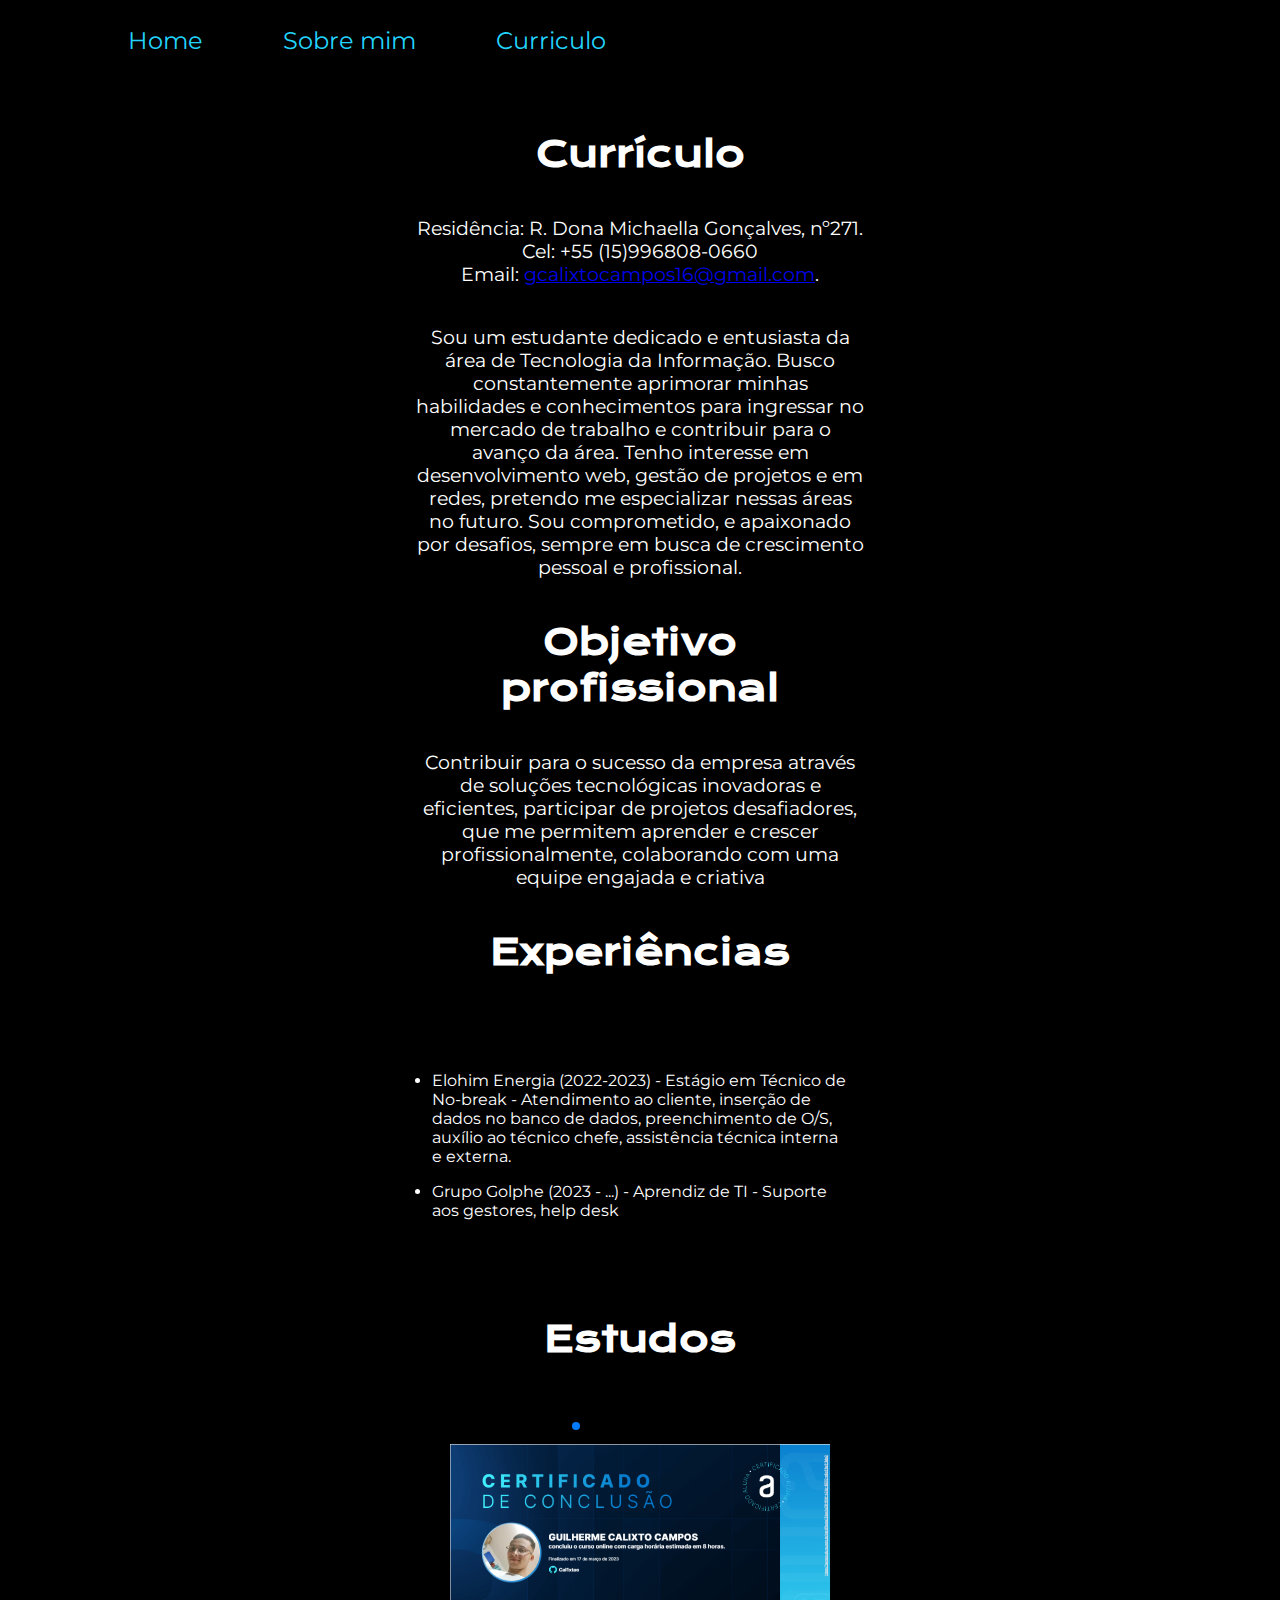
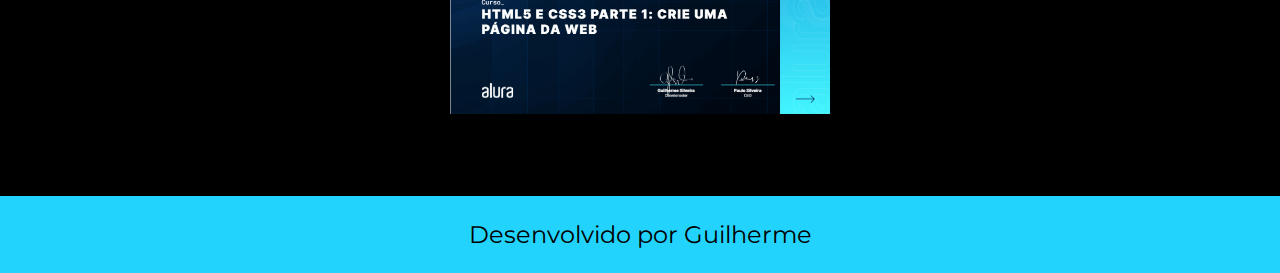
==== curriculo.html @ 456a71e7 "Add files via upload" ====
<!DOCTYPE html>
<html lang="pt-br">
<head>
    <meta charset="UTF-8">
    <meta http-equiv="X-UA-Compatible" content="IE=edge">
    <meta name="viewport" content="width=device-width, initial-scale=1.0">
    <title>Curriculo</title>
    <link rel="stylesheet" href="https://cdn.jsdelivr.net/npm/swiper@10/swiper-bundle.min.css"/>
    <link rel="stylesheet" href="curriculo.css">
</head>
<body>
    <header class="cabecalho">
        <nav class="cabecalho-menu">
            <a class=" cabecalho-link" href="index.html">Home</a>
            <a class=" cabecalho-link" href="about.html">Sobre mim</a>
            <a class=" cabecalho-link" href="curriculo.html">Curriculo</a>
        </nav>
    </header>
    <main class="apresentacao__curriculo">
        <section class="conteudo-apresentacao__curriculo">
            <h1 class="titulo-principal__curriculo">Currículo</h1>          
            <p class="paragrafo-principal__curriculo">Residência: R. Dona Michaella Gonçalves, nº271.<br>Cel: +55 (15)996808-0660<br>Email: <a href="gcalixtocampos16@gmail.com">gcalixtocampos16@gmail.com</a>.</p>     
            <p class="paragrafo-principal__curriculo">Sou um estudante dedicado e entusiasta da área de Tecnologia da Informação. Busco constantemente aprimorar minhas habilidades e conhecimentos para ingressar no mercado de trabalho e contribuir para o avanço da área. Tenho interesse em desenvolvimento web, gestão de projetos e em redes, pretendo me especializar nessas áreas no futuro. Sou comprometido, e apaixonado por desafios, sempre em busca de crescimento pessoal e profissional.</p>
            <h1 class="titulo-principal__curriculo">Objetivo profissional</h1>
            <p class="paragrafo-principal__curriculo">Contribuir para o sucesso da empresa através de soluções tecnológicas inovadoras e eficientes, participar de projetos desafiadores, que me permitem aprender e crescer profissionalmente, colaborando com uma equipe engajada e criativa</p>           
            <h1 class="titulo-principal__curriculo">Experiências</h1>
            <p class="paragrafo-principal__curriculo">
                <ul class="paragrafo-listas__curriculo">
                    <li class="paragrafo-listas-lista__curriculo">Elohim Energia (2022-2023) - Estágio em Técnico de No-break - Atendimento ao cliente, inserção de dados no banco de dados, preenchimento de O/S, auxílio ao técnico chefe, assistência técnica interna e externa.</li>
                    <li class="paragrafo-listas-lista__curriculo">Grupo Golphe (2023 - ...) - Aprendiz de TI - Suporte aos gestores, help desk</li>
                </ul>
            </p>
            <h1 class="titulo-principal__curriculo">Estudos</h1>
            <div class="paragrafo-principal__curriculo">
                    <!-- Slider main container -->
                <div class="swiper">
                <div class="swiper-pagination"></div>
                <!-- Additional required wrapper -->
                <div class="swiper-wrapper">
                <!-- Slides -->
                <div class="swiper-slide"><img src="img/HTML5 e CSS3 parte 1 crie uma página da Web.png" alt="HTML5 e CSS3 parte 1 crie uma página da Web"></div>
                <div class="swiper-slide"><img src="img/HTML5 e CSS3 parte 2 posicionamento, listas e navegação.png" alt="HTML5 e CSS3 parte 2 posicionamento, listas e navegação.png"></div>
                <div class="swiper-slide"><img src="img/HTML5 e CSS3 parte 3 trabalhando com formulários e tabelas.png" alt="HTML5 e CSS3 parte 3 trabalhando com formulários e tabelas.png"></div>
                <div class="swiper-slide"><img src="img/HTML5 e CSS3 parte 4 avançando no CSS.png" alt="HTML5 e CSS3 parte 4 avançando no CSS.png"></div>
                <div class="swiper-slide"><img src="img/HTML e CSS ambientes de desenvolvimento, estrutura de arquivos e tags.png" alt="HTML e CSS ambientes de desenvolvimento, estrutura de arquivos e tags.png"></div>
                <div class="swiper-slide"><img src="img/HTML e CSS cabeçalho, footer e variáveis CSS.png" alt="HTML e CSS cabeçalho, footer e variáveis CSS.png"></div>
                <div class="swiper-slide"><img src="img/HTML e CSS praticando HTML e CSS.png" alt="HTML e CSS praticando HTML e CSS.png"></div>
                <div class="swiper-slide"><img src="img/HTML e CSS trabalhando com responsividade e publicação de projetos.png" alt="HTML e CSS trabalhando com responsividade e publicação de projetos.png"></div>
                <div class="swiper-slide"><img src="img/HTML e CSS Classes, posicionamento e Flexbox.png" alt="HTML e CSS Classes, posicionamento e Flexbox.png"></div>
                </div>
                
                
            
                <!-- If we need navigation buttons -->
                <div class="swiper-button-prev"></div>
                <div class="swiper-button-next"></div>
            
            </div>

            
            </div>
        </section>
        <script src="https://cdn.jsdelivr.net/npm/swiper@10/swiper-bundle.min.js"></script> 
    <script> const swiper = new Swiper('.swiper', {
        speed: 400,
        spaceBetween: 40, /*tamanho de uma imagem da outra no carrossel*/
        slidesPerView: 1,  /*seleciona quantias imagens quer que apareça no carrossel, ai colocou 3 para aparecer 3 imagens*/
        pagination: { /*coloca as bolinhas do carrossel*/
            el:'.swiper-pagination',
            type: 'bullets',
        },
    });
    </script>
    </main>
    <footer class="rodape">
        <p>Desenvolvido por Guilherme</p>
    </footer>
</body>
</html>
---- curriculo.css ----
@import  url( 'https://fonts.googleapis.com/css2?family=Krona+One&family=Montserrat:wght@400;600&display=swap' );

:root {
    --cor-primaria: black;
    --cor-secundaria: white;
    --cor-terciaria: #22D4FD;
    --cor-hover: #272727;

    --fonte-primaria: 'Krona One' , sans-serif;
    --fonte-secundaria: 'Montserrat', sans-serif;
}
* {
    margin: 0;
    padding: 0;
}

body{
    height: 100vh;
    background-color: var(--cor-primaria);
    color: var(--cor-secundaria);
    box-sizing: border-box;
    font-family: var(--fonte-secundaria);
   
}

.cabecalho {
    padding: 2% 0% 0% 10%;
    
}

.cabecalho-menu {
    display: flex;
    gap: 80px;
}

.titulo-principal__curriculo {
    font-size: 2.25rem;
    font-family: var(--fonte-primaria);
    text-align: center;
}

.apresentacao__curriculo {
    display: flex;
    align-items: center;
    justify-content: center;
    margin: 6% 15%;
    
}

.conteudo-apresentacao__curriculo {
    width: 50%;
    display: flex;
    flex-direction: column;
    gap: 40px;
}

.paragrafo-principal__curriculo {
    text-align: center;
    color: var(--cor-secundaria);
    font-size: 19px;
}


@media (max-width: 1200px) {

    .cabecalho {
        padding: 4%;
    }

    .cabecalho-menu {
        justify-content: center;
    }

    .apresentacao__about {
        flex-direction: column-reverse;
        margin: 5%;
    }

    .conteudo-apresentacao__about {
        width: auto;
    }
}


.cabecalho {
    padding: 2% 0% 0% 10%;
    
}

.cabecalho-menu {
    display: flex;
    gap: 80px;
}

.cabecalho-link {
    font-family: var(--fonte-secundaria);
    font-size: 1.5rem;
    width: 600;
    color: var(--cor-terciaria);
    text-decoration: none;
}

.rodape {
    font-family:var(--fonte-secundaria);
    color: var(--cor-primaria);
    background-color: var(--cor-terciaria);
    padding: 24px;
    text-align: center;
    font-size: 1.5rem;
}

.paragrafo-listas-lista__curriculo {
    margin: 1em;
}



.swiper-slide img {
    width: 20em;
}

.swiper-button-prev, .swiper-button-next {
    display: none;
}

.swiper-pagination {
    position: initial;
    margin: .5em 0;
}



.card__descricao {
    display: flex;
    justify-content: space-between;
    margin-bottom: 0.5em;
}

.card__botoes {
    display: flex;
    justify-content: space-between;
}

.botoes {
    display: flex;
}

.card {
    border-radius: 10px;
    background: var(--branco);
    box-shadow: 0px 4px 4px 0px rgba(0, 0, 0, 0.25);
    margin: 1em;
    padding: 1em;
    font-family: var(--fonte-principal);
}

.descricao__titulo {
    color: var(--laranja);
    font-size: 16px;
    font-weight: 700;
}

.descricao__titulo-livro {
    color: var(--azul);
    font-size: 18px;
    font-weight: 700;
    margin: 0.5em 0
}

.descricao__texto {
    font-size: 14px;
}

.botoes__item {
    margin: 0 0.5em;
}

.botoes__ancora {
    background-color: var(--laranja);
    padding: 1em 2.2em;
    text-decoration: none;
    color: var(--branco);
    font-weight: 700;
}
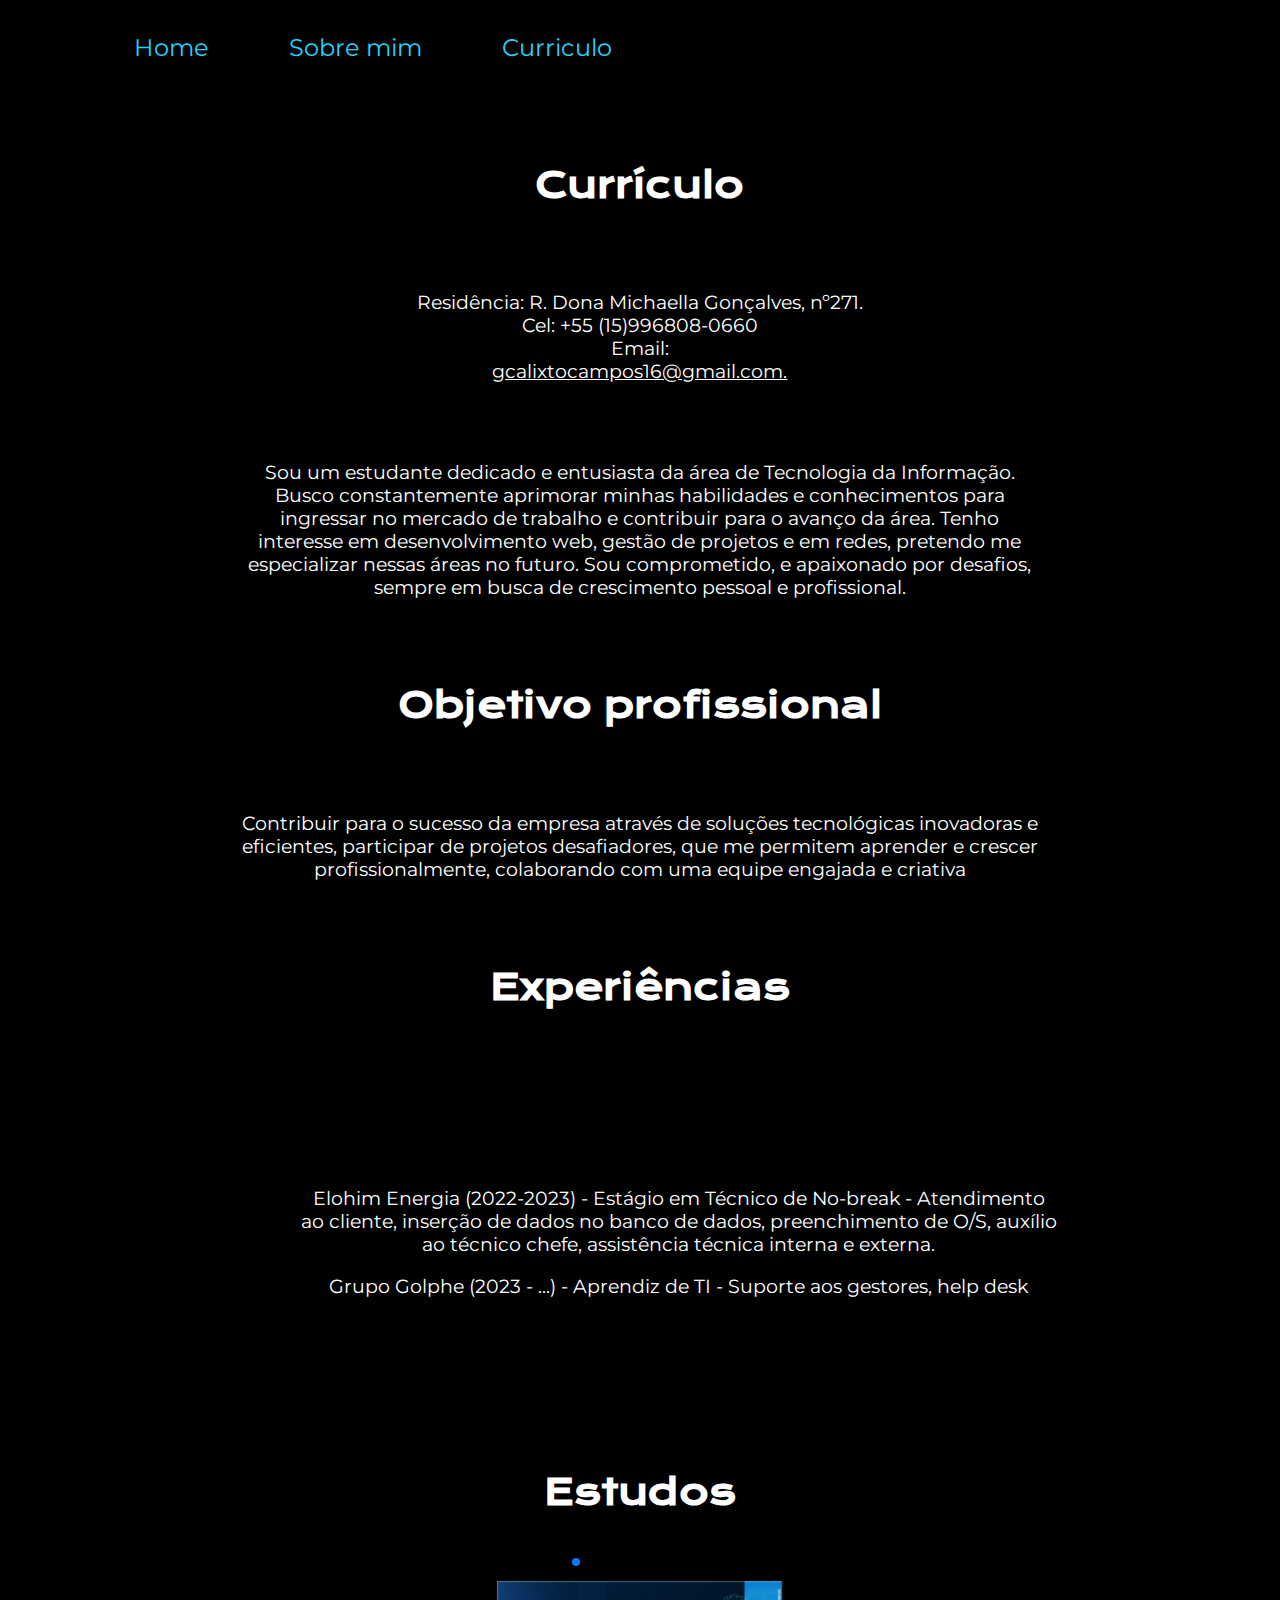
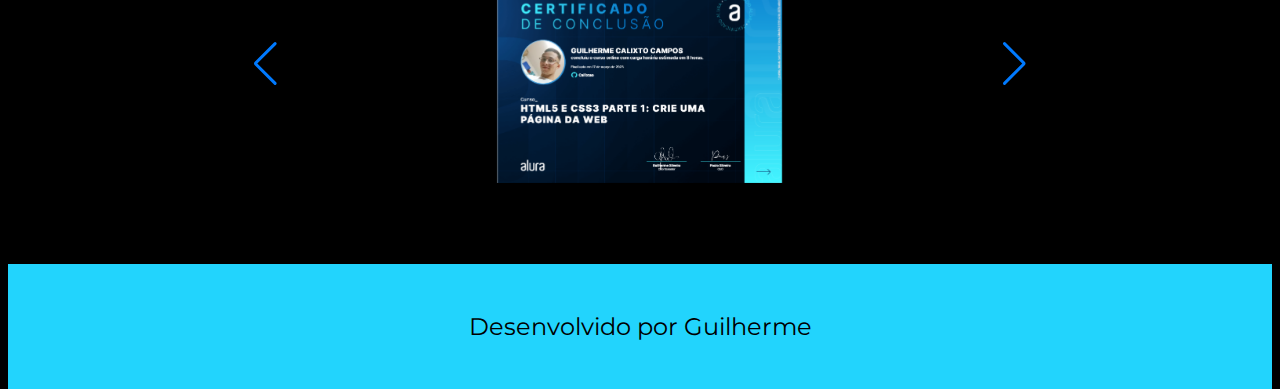
==== commit a12fdece: "Add files via upload" ====
--- a/curriculo.html
+++ b/curriculo.html
@@ -6,7 +6,7 @@
     <meta name="viewport" content="width=device-width, initial-scale=1.0">
     <title>Curriculo</title>
     <link rel="stylesheet" href="https://cdn.jsdelivr.net/npm/swiper@10/swiper-bundle.min.css"/>
-    <link rel="stylesheet" href="curriculo.css">
+    <link rel="stylesheet" href="styles/curriculo.css">
 </head>
 <body>
     <header class="cabecalho">
@@ -19,7 +19,7 @@
     <main class="apresentacao__curriculo">
         <section class="conteudo-apresentacao__curriculo">
             <h1 class="titulo-principal__curriculo">Currículo</h1>          
-            <p class="paragrafo-principal__curriculo">Residência: R. Dona Michaella Gonçalves, nº271.<br>Cel: +55 (15)996808-0660<br>Email: <a href="gcalixtocampos16@gmail.com">gcalixtocampos16@gmail.com</a>.</p>     
+            <p class="paragrafo-principal__curriculo">Residência: R. Dona Michaella Gonçalves, nº271.<br>Cel: +55 (15)996808-0660<br>Email: <a href="gcalixtocampos16@gmail.com">gcalixtocampos16@gmail.com.</a></p>     
             <p class="paragrafo-principal__curriculo">Sou um estudante dedicado e entusiasta da área de Tecnologia da Informação. Busco constantemente aprimorar minhas habilidades e conhecimentos para ingressar no mercado de trabalho e contribuir para o avanço da área. Tenho interesse em desenvolvimento web, gestão de projetos e em redes, pretendo me especializar nessas áreas no futuro. Sou comprometido, e apaixonado por desafios, sempre em busca de crescimento pessoal e profissional.</p>
             <h1 class="titulo-principal__curriculo">Objetivo profissional</h1>
             <p class="paragrafo-principal__curriculo">Contribuir para o sucesso da empresa através de soluções tecnológicas inovadoras e eficientes, participar de projetos desafiadores, que me permitem aprender e crescer profissionalmente, colaborando com uma equipe engajada e criativa</p>           
@@ -30,40 +30,40 @@
                     <li class="paragrafo-listas-lista__curriculo">Grupo Golphe (2023 - ...) - Aprendiz de TI - Suporte aos gestores, help desk</li>
                 </ul>
             </p>
-            <h1 class="titulo-principal__curriculo">Estudos</h1>
-            <div class="paragrafo-principal__curriculo">
-                    <!-- Slider main container -->
-                <div class="swiper">
-                <div class="swiper-pagination"></div>
-                <!-- Additional required wrapper -->
-                <div class="swiper-wrapper">
-                <!-- Slides -->
-                <div class="swiper-slide"><img src="img/HTML5 e CSS3 parte 1 crie uma página da Web.png" alt="HTML5 e CSS3 parte 1 crie uma página da Web"></div>
-                <div class="swiper-slide"><img src="img/HTML5 e CSS3 parte 2 posicionamento, listas e navegação.png" alt="HTML5 e CSS3 parte 2 posicionamento, listas e navegação.png"></div>
-                <div class="swiper-slide"><img src="img/HTML5 e CSS3 parte 3 trabalhando com formulários e tabelas.png" alt="HTML5 e CSS3 parte 3 trabalhando com formulários e tabelas.png"></div>
-                <div class="swiper-slide"><img src="img/HTML5 e CSS3 parte 4 avançando no CSS.png" alt="HTML5 e CSS3 parte 4 avançando no CSS.png"></div>
-                <div class="swiper-slide"><img src="img/HTML e CSS ambientes de desenvolvimento, estrutura de arquivos e tags.png" alt="HTML e CSS ambientes de desenvolvimento, estrutura de arquivos e tags.png"></div>
-                <div class="swiper-slide"><img src="img/HTML e CSS cabeçalho, footer e variáveis CSS.png" alt="HTML e CSS cabeçalho, footer e variáveis CSS.png"></div>
-                <div class="swiper-slide"><img src="img/HTML e CSS praticando HTML e CSS.png" alt="HTML e CSS praticando HTML e CSS.png"></div>
-                <div class="swiper-slide"><img src="img/HTML e CSS trabalhando com responsividade e publicação de projetos.png" alt="HTML e CSS trabalhando com responsividade e publicação de projetos.png"></div>
-                <div class="swiper-slide"><img src="img/HTML e CSS Classes, posicionamento e Flexbox.png" alt="HTML e CSS Classes, posicionamento e Flexbox.png"></div>
+            <section class="carrossel">
+                <h1 class="titulo-principal__curriculo">Estudos</h1>
+                    <div class="paragrafo-principal__curriculo">
+                        
+                            <!-- Slider main container -->
+                        <div class="carrossel__container">
+                            <div class="swiper">
+                                <div class="swiper-pagination"></div>
+                                <!-- Additional required wrapper -->
+                                <div class="swiper-wrapper">
+                                <!-- Slides -->
+                                <div class="swiper-slide"><img src="img/HTML5 e CSS3 parte 1 crie uma página da Web.png" alt="HTML5 e CSS3 parte 1 crie uma página da Web"></div>
+                                <div class="swiper-slide"><img src="img/HTML5 e CSS3 parte 2 posicionamento, listas e navegação.png" alt="HTML5 e CSS3 parte 2 posicionamento, listas e navegação.png"></div>
+                                <div class="swiper-slide"><img src="img/HTML5 e CSS3 parte 3 trabalhando com formulários e tabelas.png" alt="HTML5 e CSS3 parte 3 trabalhando com formulários e tabelas.png"></div>
+                                <div class="swiper-slide"><img src="img/HTML5 e CSS3 parte 4 avançando no CSS.png" alt="HTML5 e CSS3 parte 4 avançando no CSS.png"></div>
+                                <div class="swiper-slide"><img src="img/HTML e CSS ambientes de desenvolvimento, estrutura de arquivos e tags.png" alt="HTML e CSS ambientes de desenvolvimento, estrutura de arquivos e tags.png"></div>
+                                <div class="swiper-slide"><img src="img/HTML e CSS cabeçalho, footer e variáveis CSS.png" alt="HTML e CSS cabeçalho, footer e variáveis CSS.png"></div>
+                                <div class="swiper-slide"><img src="img/HTML e CSS praticando HTML e CSS.png" alt="HTML e CSS praticando HTML e CSS.png"></div>
+                                <div class="swiper-slide"><img src="img/HTML e CSS trabalhando com responsividade e publicação de projetos.png" alt="HTML e CSS trabalhando com responsividade e publicação de projetos.png"></div>
+                                <div class="swiper-slide"><img src="img/HTML e CSS Classes, posicionamento e Flexbox.png" alt="HTML e CSS Classes, posicionamento e Flexbox.png"></div>
+                        </div>
+                        
+                    
+                
+                    <!-- If we need navigation buttons -->
+                    <div class="swiper-button-prev"></div>
+                    <div class="swiper-button-next"></div>
+                
                 </div>
-                
-                
-            
-                <!-- If we need navigation buttons -->
-                <div class="swiper-button-prev"></div>
-                <div class="swiper-button-next"></div>
-            
-            </div>
-
-            
-            </div>
-        </section>
-        <script src="https://cdn.jsdelivr.net/npm/swiper@10/swiper-bundle.min.js"></script> 
+            </section>
+            <script src="https://cdn.jsdelivr.net/npm/swiper@10/swiper-bundle.min.js"></script> 
     <script> const swiper = new Swiper('.swiper', {
-        speed: 400,
-        spaceBetween: 40, /*tamanho de uma imagem da outra no carrossel*/
+        speed: 300,
+        spaceBetween: 10, /*tamanho de uma imagem da outra no carrossel*/
         slidesPerView: 1,  /*seleciona quantias imagens quer que apareça no carrossel, ai colocou 3 para aparecer 3 imagens*/
         pagination: { /*coloca as bolinhas do carrossel*/
             el:'.swiper-pagination',
--- a/styles/curriculo.css
+++ b/styles/curriculo.css
@@ -0,0 +1,193 @@
+@import  url( 'https://fonts.googleapis.com/css2?family=Krona+One&family=Montserrat:wght@400;600&display=swap' );
+
+:root {
+    --cor-primaria: black;
+    --cor-secundaria: white;
+    --cor-terciaria: #22D4FD;
+    --cor-hover: #272727;
+
+    --fonte-primaria: 'Krona One' , sans-serif;
+    --fonte-secundaria: 'Montserrat', sans-serif;
+}
+
+body{
+    height: 100vh;
+    background-color: var(--cor-primaria);
+    color: var(--cor-secundaria);
+    box-sizing: border-box;
+    font-family: var(--fonte-secundaria);
+   
+}
+
+.cabecalho {
+    padding: 2% 0% 0% 10%;
+    
+}
+
+.cabecalho-menu {
+    display: flex;
+    gap: 80px;
+}
+
+.cabecalho-link {
+    font-family: var(--fonte-secundaria);
+    font-size: 1.5rem;
+    width: 600;
+    color: var(--cor-terciaria);
+    text-decoration: none;
+}
+
+.titulo-principal__curriculo {
+    font-size: 2.25rem;
+    font-family: var(--fonte-primaria);
+    text-align: center;
+}
+
+.apresentacao__curriculo {
+    display: flex;
+    align-items: center;
+    justify-content: center;
+    margin: 6% 15%;
+    
+}
+
+.conteudo-apresentacao__curriculo {
+    width: 90%;
+    display: flex;
+    flex-direction: column;
+    gap: 40px;
+}
+
+.paragrafo-principal__curriculo {
+    display: flex;
+    text-align: center;
+    flex-direction: column;
+    color: var(--cor-secundaria);
+    font-size: 19px;
+    width: 100%;
+    
+}
+
+.apresentacao__curriculo a{
+ color: var(--cor-secundaria);
+}
+
+.paragrafo-listas-lista__curriculo {
+    display: flex;
+    text-align: center;
+    flex-direction: column;
+    color: var(--cor-secundaria);
+    font-size: 19px;
+    width: 100%;
+    
+}
+
+
+.rodape {
+    font-family:var(--fonte-secundaria);
+    color: var(--cor-primaria);
+    background-color: var(--cor-terciaria);
+    padding: 24px;
+    text-align: center;
+    font-size: 1.5rem;
+}
+
+.paragrafo-listas-lista__curriculo {
+    margin: 1em;
+}
+
+.swiper-slide img {
+    width: 15em;
+}
+
+
+.swiper-pagination {
+    position: initial;
+    margin: .5em 0;
+}
+
+.card__descricao {
+    display: flex;
+    justify-content: space-between;
+    margin-bottom: 0.5em;
+}
+
+.card__botoes {
+    display: flex;
+    justify-content: space-between;
+}
+
+.botoes {
+    display: flex;
+}
+
+.descricao__titulo {
+    color: var(--laranja);
+    font-size: 16px;
+    font-weight: 700;
+}
+
+.descricao__titulo-livro {
+    color: var(--azul);
+    font-size: 18px;
+    font-weight: 700;
+    margin: 0.5em 0
+}
+
+.descricao__texto {
+    font-size: 14px;
+}
+
+.botoes__item {
+    margin: 0 0.5em;
+}
+
+.botoes__ancora {
+    background-color: var(--laranja);
+    padding: 1em 2.2em;
+    color: var(--branco);
+    font-weight: 700;
+}
+
+
+@media screen and (min-width: 1024px) {
+    
+    .cabecalho {
+        display: flex;
+    }
+    
+    .cabecalho-menu {
+        display: flex;
+        gap: 80px;
+    
+    }
+    
+    .cabecalho-link {
+        display: flex;
+        font-family: var(--fonte-secundaria);
+        font-size: 1.5rem;
+        width: 600;
+        color: var(--cor-terciaria);
+        text-decoration: none;
+        text-align: center;
+        justify-content: space-between;
+    }
+    
+        
+    .rodape {
+         width: auto;
+    }
+    
+    .paragrafo-principal__index {
+         text-align: center;
+     }
+    
+    .botoes-link__index {
+            
+         padding: 1em;
+    }
+        
+}
+
+
+
